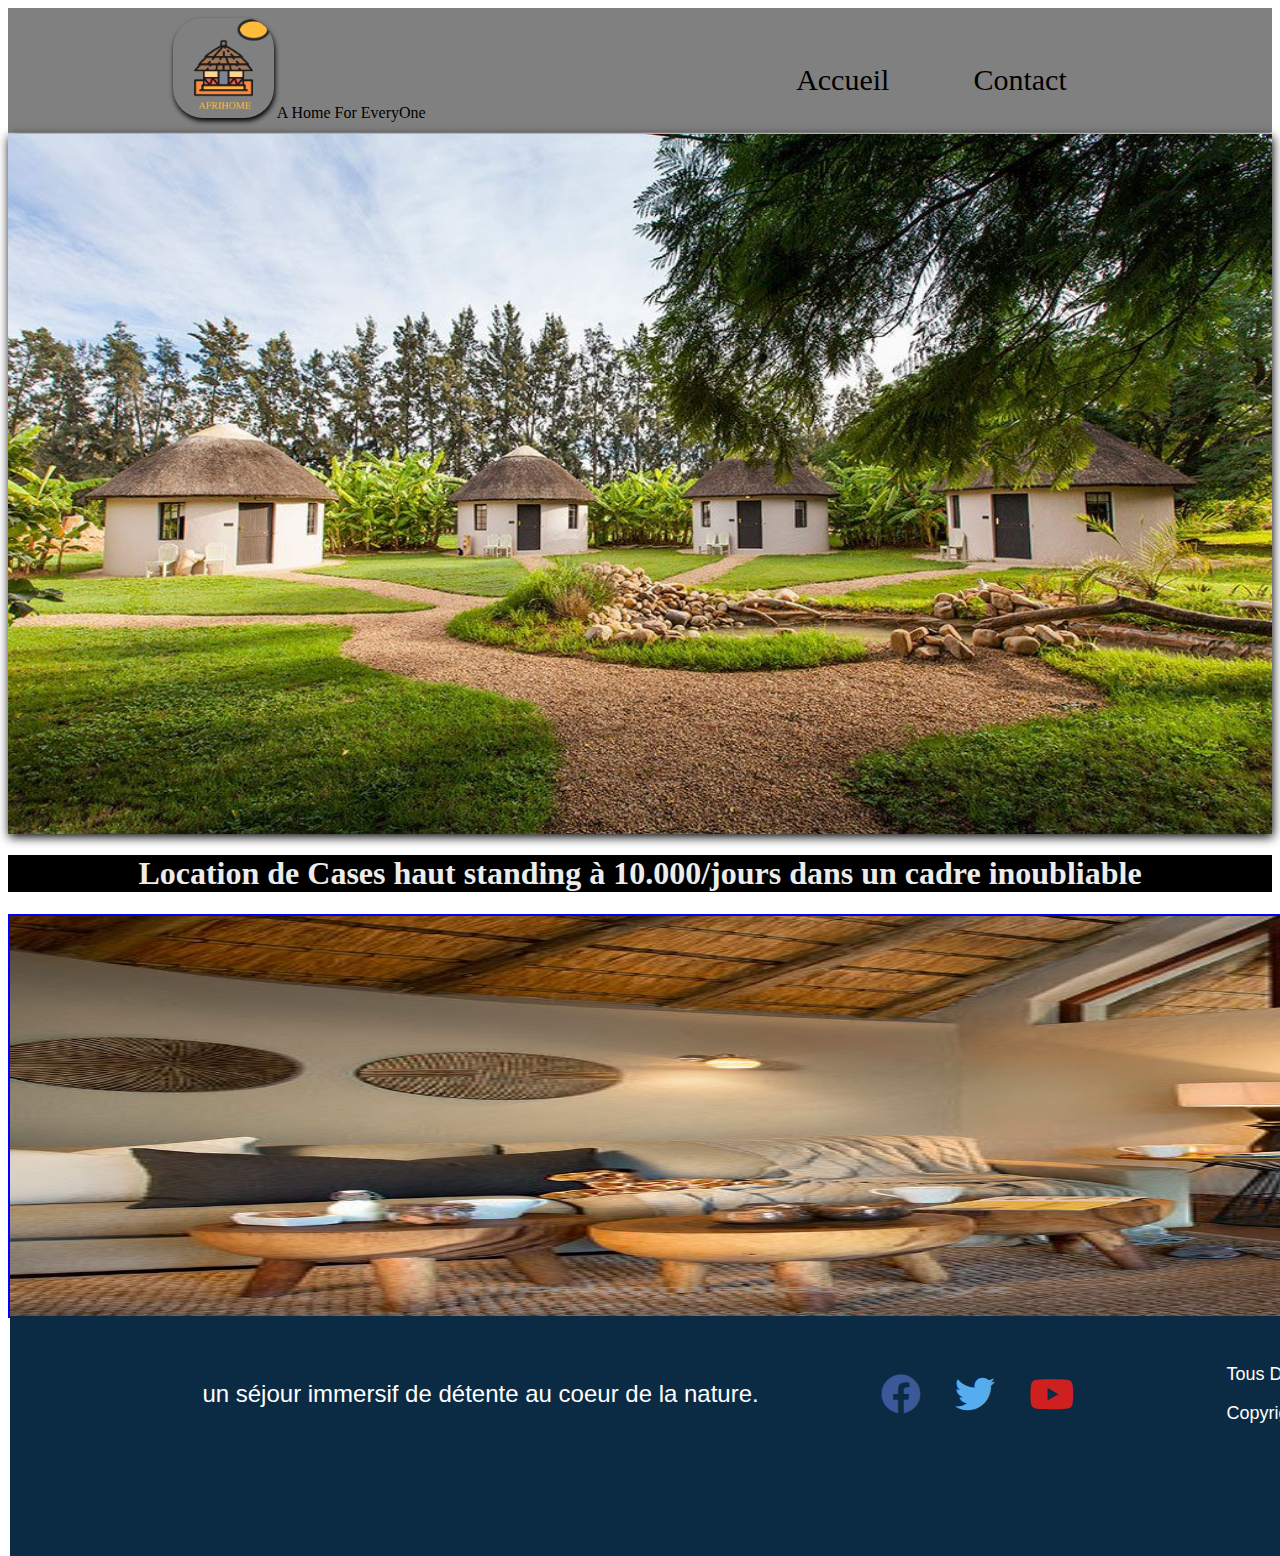
==== location.html @ d68daef6 "responsive" ====
<!DOCTYPE html>
<html lang="fr">
  <head>
    <meta charset="UTF-8" />
    <meta name="viewport" content="width=device-width, initial-scale=1.0" />
    <meta http-equiv="X-UA-Compatible" content="ie=edge" />
    <title>AFRIHOME PAGE</title>
    <link href="https://fonts.googleapis.com/css?family=Josefin+Sans&display=swap" rel="stylesheet">
    <link rel="stylesheet" href="https://cdnjs.cloudflare.com/ajax/libs/font-awesome/5.8.2/css/all.min.css">
    <link rel="stylesheet" href="location.css">
    
  </head>
  <body>


      <div class="nav">
        <div class="header-top">
          <div class="nav-logo">
            <img class="logo" src="logo.png" alt="logo"/>
            <a>A Home For EveryOne</a>
          </div>
          <div class="nav-link">
              <a href="location.html">Accueil</a>      
              <a href="contact.html">Contact</a>
         
          </div>
        </div>
        <hr style="margin: 0;"/>
        <div class="title_page">
          <img src="case.jpg" title="A Beautiful Place For You and your familly">
        </div>
      </div>

    </div>
    <div class="research">
      <h1>Location  de Cases haut standing à 10.000/jours dans un cadre inoubliable</h1>
      </div>

    <div class="container">
        <div id="slider">
            <figure>
            <img src="inside1.png" style="max-height: 400px;" alt>
            <img src="chambre.jpeg"  height="" style="max-height: 400px;" alt>
            <img src="7.jpeg" height="" style="max-height: 400px;" alt>
            <img src="douche.jpg" height="" style="max-height: 400px;" alt>
            <img src="piscine.jpg" style="max-height: 400px;" alt>
            </figure>
      
      </div>
  
    
      
      <div class="footer">
        <div class="footer-top">
          <div class= "who"> un séjour immersif de détente au coeur de la nature.</div>
          <div class="social">
            <a href="#"><i class="fab fa-facebook"></i></a>
            <a href="#"><i class="fab fa-twitter"></i></a>
            <a href="#"><i class="fab fa-youtube"></i></a>
          </div> 
        


        <div class="footer-buttom">
          <p >Tous Droits Reservés</p>
          <p >Copyright 2020</p>
        </div>
        
    </div>
  </body>
</html>
---- location.css ----
/*       MEDIA QUERIES    */
@media screen and (max-width: 1200px){
    .douche{
        display: none;
    }

}

@media screen and (max-width: 600px){
    body{
        border: 2px green solid;
        
        

    }
    .container{
        
        flex-direction: column;
        justify-content: center;
    
    }
    .title_page{
        height:300px;
        
    }

    .salon{
        display: none;

    }
    .chambre{
        height: 200px;
        width:auto;

    }
    .piscine{
        height: 350px;
        width:auto;
        
    }
    
    .footer{
        height: 300px;
    }
    
}

@media screen and (min-width: 400px){
   
}

/*       NAVIGATION BAR      */

.header-top {
    display: flex;
    align-content: stretch ;
    justify-content: space-around;
    align-items: center;
    padding-top: 20px;
    width:100%;
}

.nav{
   background: gray;
}
.nav-logo {
    position: relative;
    bottom: 10px;
}
.logo {
    height: 100px;
    width: auto;
    border-radius: 30px;
    box-shadow: 1px 3px 5px #000;
}

.nav-buttom {
    display: flex;
}

.nav-link a {
    text-decoration: none;
    color: #000;
    font-size: 30px;
    height: 100%;
    padding: 25px 40px;
    border-radius: 8px;
}

.nav-link a:hover {
    color: #fff;
    background: rgb(146, 116, 51);
    transition: all .2s ease-in-out;
}


.title_page {
    display: flex;
    justify-content: center;
    align-items: center;
    background-size: cover;
    box-shadow: 1px 3px 10px #000;
}
.title_page img{
width: 2050px;
height:700px;
}

.title {
    font-size: 60px;
    text-align: center;
    color: rgb(240, 42, 8);
    position: relative;
    bottom: 60px;
}

/*     CONTENU PAGE WEB   */

.container{
    border:2px blue solid ;
    height: 400px;
    width: 1500px;
}
@keyframes slidy 
{
    0% { left: 0%; }
    20% { left: 0%; }
    25% { left: -100%; }
    45% { left: -100%; }
    50% { left: -200%; }
    70% { left: -200%; }
    75% { left: -300%; }
    95% { left: -300%; }
    100% { left: -400%; }
} 

div#slider { overflow: hidden; }
    div#slider figure img { width: 20%; float: left; }
    div#slider figure { 
      position: relative;
      width: 500%;
      margin: 0;
      left: 0;
      text-align: left;
      font-size: 0;
      animation: 15s slidy infinite; 
 }

.research{
    background-color: #000;
}




h2{
    background-color: rgba(182, 191, 194, 0.883);
    font-size: xx-large;
}
h1{
    color: #ececec;
    text-align:center
}





/*       FOOTER         */


.footer{
    border: 2px yellow;
    height: 200px;
    width: 100%;
    background:rgb(11, 43, 68);
    padding: 20px 40px;

}

.footer-top {
    padding: 10px 30px;
    display: flex;
    justify-content: space-evenly;
    align-items: center;
}

.who{
    font-family:fantasy,Arial, Helvetica, sans-serif;
    font-size: x-large;
    color: #fff;
}
.nav-footer {
    display: flex;
    align-items: center;
}

.fab {
    font-size: 40px;
    margin-right: 30px;
}

.fa-facebook {
    color: #3b5999;
}
.fa-twitter {
    color: #55acee;
}
.fa-youtube {
    color: #cd201f;
}

.nav-footer a {
    text-decoration: none;
    font-size: 25px;
    color: #fff;
    padding: 10px 20px;
}

.footer-buttom p {
    font-family:fantasy,Arial, Helvetica, sans-serif;
    color: white;
    font-size: 18px;
}
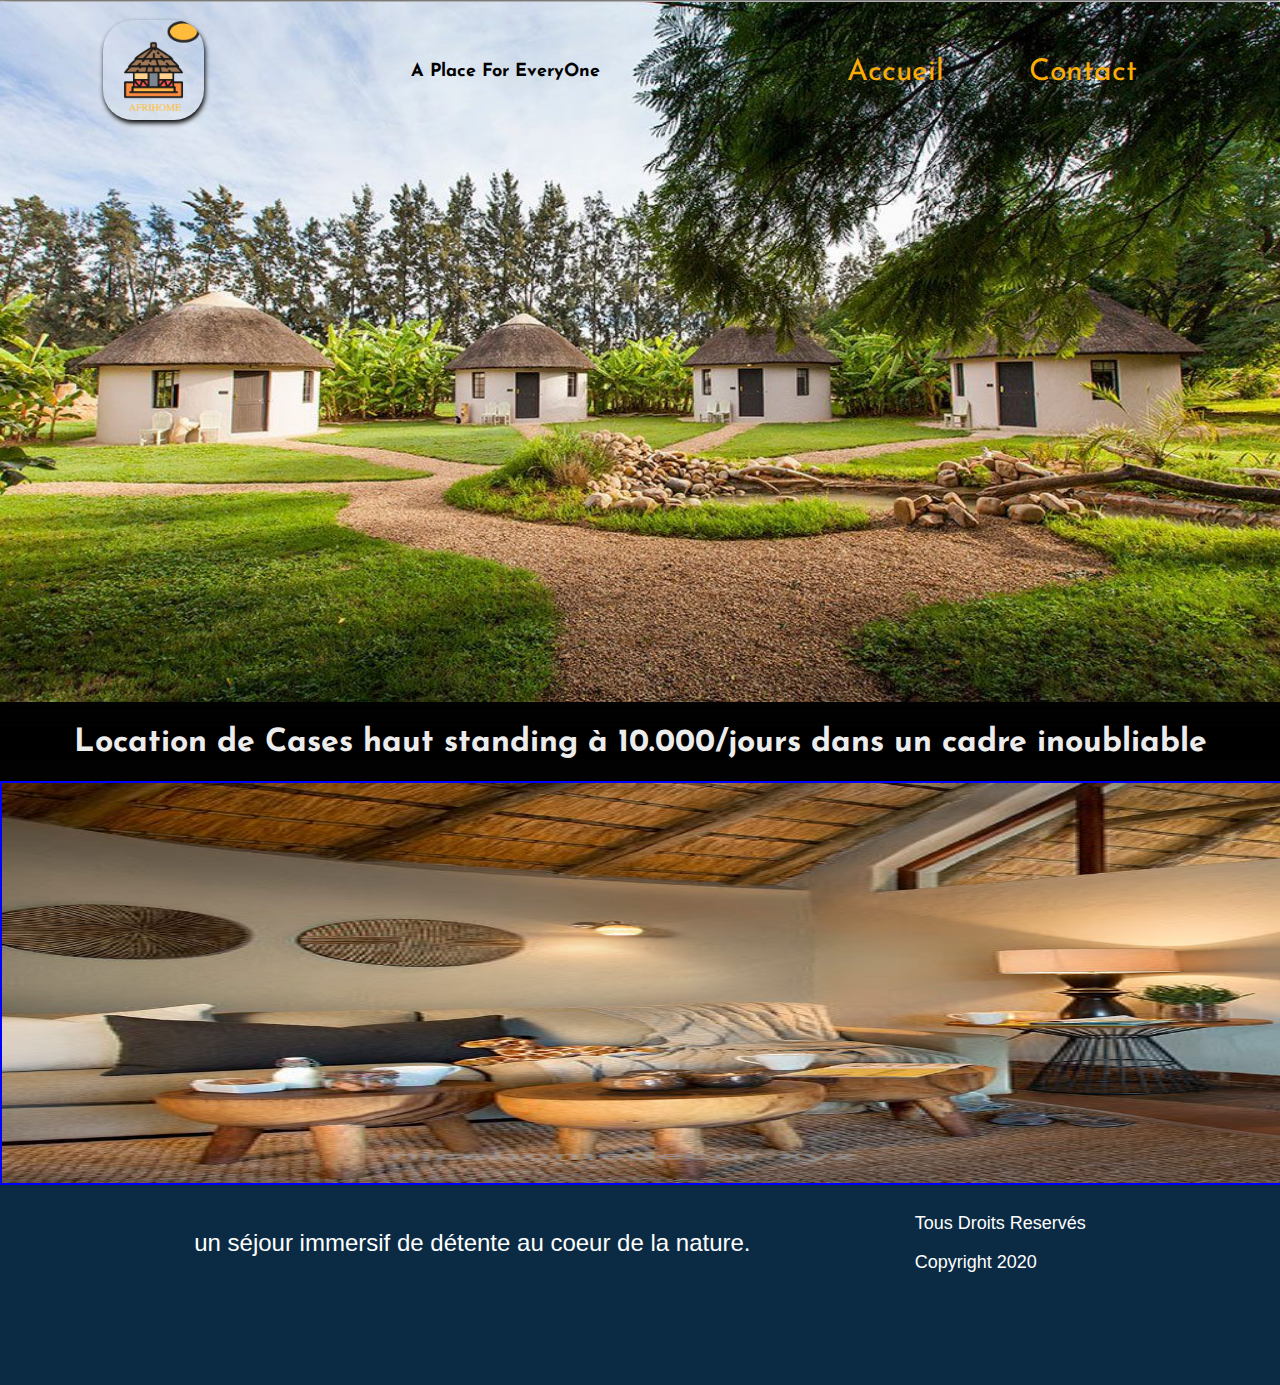
==== commit 194f42c5: "finished" ====
--- a/location.html
+++ b/location.html
@@ -12,17 +12,18 @@
   </head>
   <body>
 
-
+   <div class= "full-screen">
       <div class="nav">
         <div class="header-top">
           <div class="nav-logo">
+            
             <img class="logo" src="logo.png" alt="logo"/>
-            <a>A Home For EveryOne</a>
+            
           </div>
+          <a class="text">A Place For EveryOne</a>
           <div class="nav-link">
-              <a href="location.html">Accueil</a>      
-              <a href="contact.html">Contact</a>
-         
+            <a  class= "Accueil" href="location.html">Accueil</a>      
+            <a class= "contact" href="contact.html">Contact</a>     
           </div>
         </div>
         <hr style="margin: 0;"/>
@@ -47,25 +48,19 @@
             </figure>
       
       </div>
-  
-    
+    </div>
+
       
       <div class="footer">
         <div class="footer-top">
           <div class= "who"> un séjour immersif de détente au coeur de la nature.</div>
-          <div class="social">
-            <a href="#"><i class="fab fa-facebook"></i></a>
-            <a href="#"><i class="fab fa-twitter"></i></a>
-            <a href="#"><i class="fab fa-youtube"></i></a>
-          </div> 
         
-
-
         <div class="footer-buttom">
           <p >Tous Droits Reservés</p>
           <p >Copyright 2020</p>
         </div>
-        
-    </div>
+       </div>
+    </div>       
+    
   </body>
 </html>
--- a/location.css
+++ b/location.css
@@ -1,86 +1,63 @@
 /*       MEDIA QUERIES    */
 @media screen and (max-width: 1200px){
-    .douche{
-        display: none;
-    }
+   
 
 }
 
 @media screen and (max-width: 600px){
-    body{
-        border: 2px green solid;
-        
-        
 
-    }
-    .container{
-        
-        flex-direction: column;
-        justify-content: center;
     
-    }
-    .title_page{
-        height:300px;
-        
-    }
-
-    .salon{
-        display: none;
-
-    }
-    .chambre{
-        height: 200px;
-        width:auto;
-
-    }
-    .piscine{
-        height: 350px;
-        width:auto;
-        
-    }
-    
-    .footer{
-        height: 300px;
-    }
-    
-}
+  }
 
 @media screen and (min-width: 400px){
    
 }
 
+body{
+    margin: 0;
+    padding: 0;
+    font-family: 'Josefin Sans', sans-serif;
+    background-color: rgb(2, 2, 2);
+}
+.fullsreen{
+    position: absolute;
+    width: 100%;
+    min-width: 100%;
+    top: 0;
+    left: O;
+}
+
 /*       NAVIGATION BAR      */
 
 .header-top {
+    
+    position:absolute;
+    width: 100%;
+    min-width: 100%; 
     display: flex;
-    align-content: stretch ;
     justify-content: space-around;
     align-items: center;
-    padding-top: 20px;
-    width:100%;
+    padding-top: 20px;  
 }
 
-.nav{
-   background: gray;
-}
-.nav-logo {
-    position: relative;
-    bottom: 10px;
-}
 .logo {
     height: 100px;
     width: auto;
     border-radius: 30px;
     box-shadow: 1px 3px 5px #000;
 }
-
+.text{
+    font-weight:bold;
+    font-size: large;
+}
 .nav-buttom {
     display: flex;
 }
 
+
 .nav-link a {
     text-decoration: none;
-    color: #000;
+    color: #fcad04;
     font-size: 30px;
     height: 100%;
     padding: 25px 40px;
@@ -93,17 +70,16 @@
     transition: all .2s ease-in-out;
 }
 
-
+/*     IMAGES CASES    */
 .title_page {
-    display: flex;
-    justify-content: center;
-    align-items: center;
-    background-size: cover;
+  
     box-shadow: 1px 3px 10px #000;
 }
+
 .title_page img{
-width: 2050px;
+width: 100vw;
 height:700px;
+background-size: cover;
 }
 
 .title {
@@ -117,9 +93,10 @@
 /*     CONTENU PAGE WEB   */
 
 .container{
+
     border:2px blue solid ;
     height: 400px;
-    width: 1500px;
+    width: 100vw;
 }
 @keyframes slidy 
 {
@@ -150,9 +127,7 @@
     background-color: #000;
 }
 
-
-
-
+/*    TEXTE     */
 h2{
     background-color: rgba(182, 191, 194, 0.883);
     font-size: xx-large;
@@ -163,18 +138,15 @@
 }
 
 
-
-
-
 /*       FOOTER         */
 
 
 .footer{
     border: 2px yellow;
     height: 200px;
-    width: 100%;
+    width: 100vw;
     background:rgb(11, 43, 68);
-    padding: 20px 40px;
+
 
 }
 
@@ -195,20 +167,6 @@
     align-items: center;
 }
 
-.fab {
-    font-size: 40px;
-    margin-right: 30px;
-}
-
-.fa-facebook {
-    color: #3b5999;
-}
-.fa-twitter {
-    color: #55acee;
-}
-.fa-youtube {
-    color: #cd201f;
-}
 
 .nav-footer a {
     text-decoration: none;
